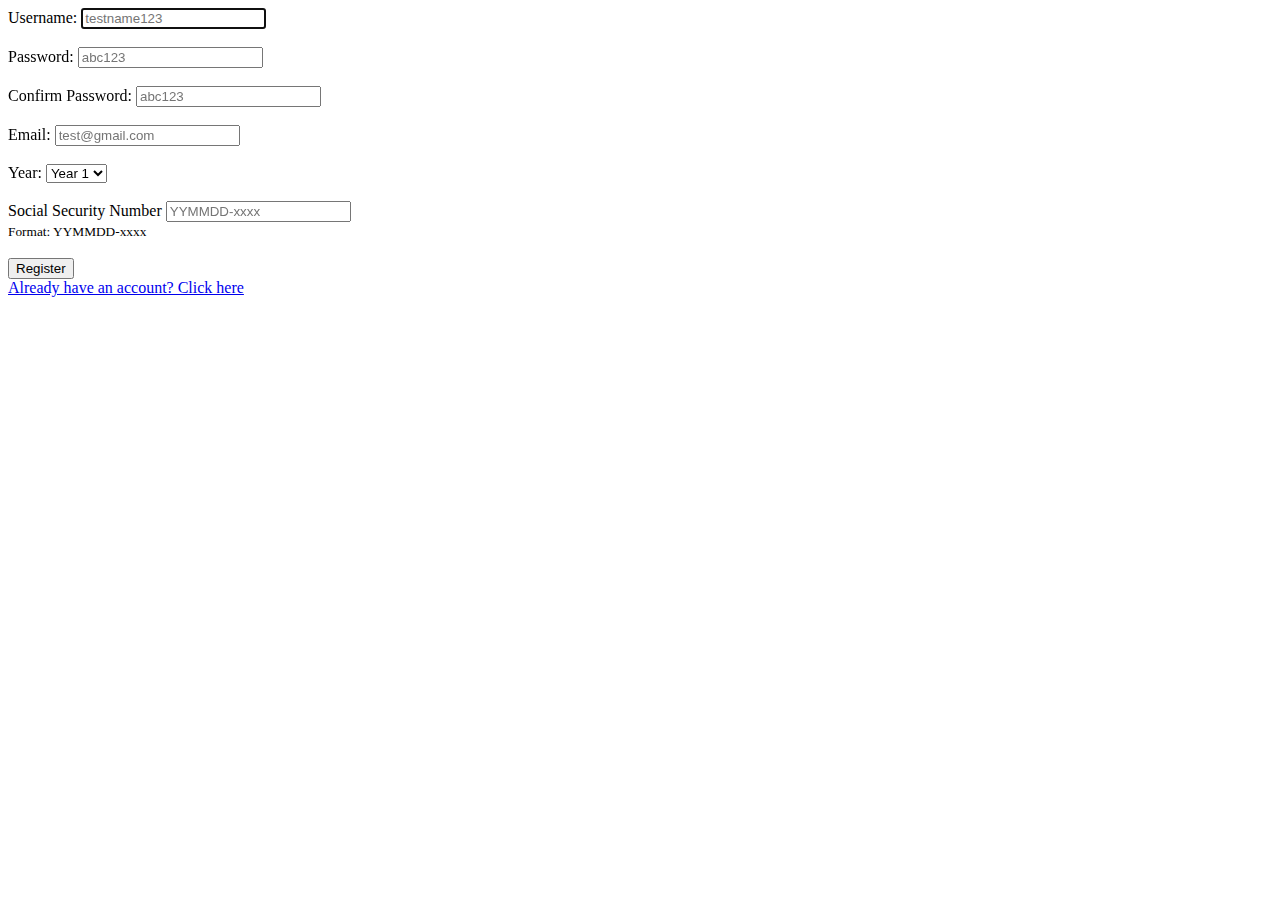
==== register.html @ d52fd246 "Add files via upload" ====
<!DOCTYPE html>
<html lang="en">
<head>
    <link rel="stylesheet" href="styles.css">
    <title>Register</title>
    <script src="script.js"></script>
</head>

<body>
    <form action="" onsubmit="return validateForm()">
        <label for="username">Username:</label>
        <input type="text" id="username" name="username" maxlength="20" placeholder="testname123" autofocus required><br><br>

        <label for="password">Password:</label>
        <input type="password" id="password" name="password"  placeholder="abc123" required ><br><br>

        <label for="verification">Confirm Password:</label>
        <input type="password" id="verification" name="verification"  placeholder="abc123" required ><br><br>



        <label for="email">Email:</label>
        <input type="email" id="email" name="email" placeholder="test@gmail.com" required><br><br>

        <label for="dropdown">Year: </label>
        <select id="dropdown">
            <option value="1">Year 1</option>
            <option value="2">Year 2</option>
            <option value="3">Year 3</option>
        </select><br><br>

        <label for="SSN">Social Security Number</label>
        <input type="text" id="SSN" name="SSN" pattern=[0-9]{6}-[0-9]{4} maxlength="11" placeholder="YYMMDD-xxxx"><br>
        <small>Format: YYMMDD-xxxx</small><br><br>

        <input type="submit" value="Register">

    </form>

    <a href="login.html">Already have an account? Click here</a>
</body>

</html>
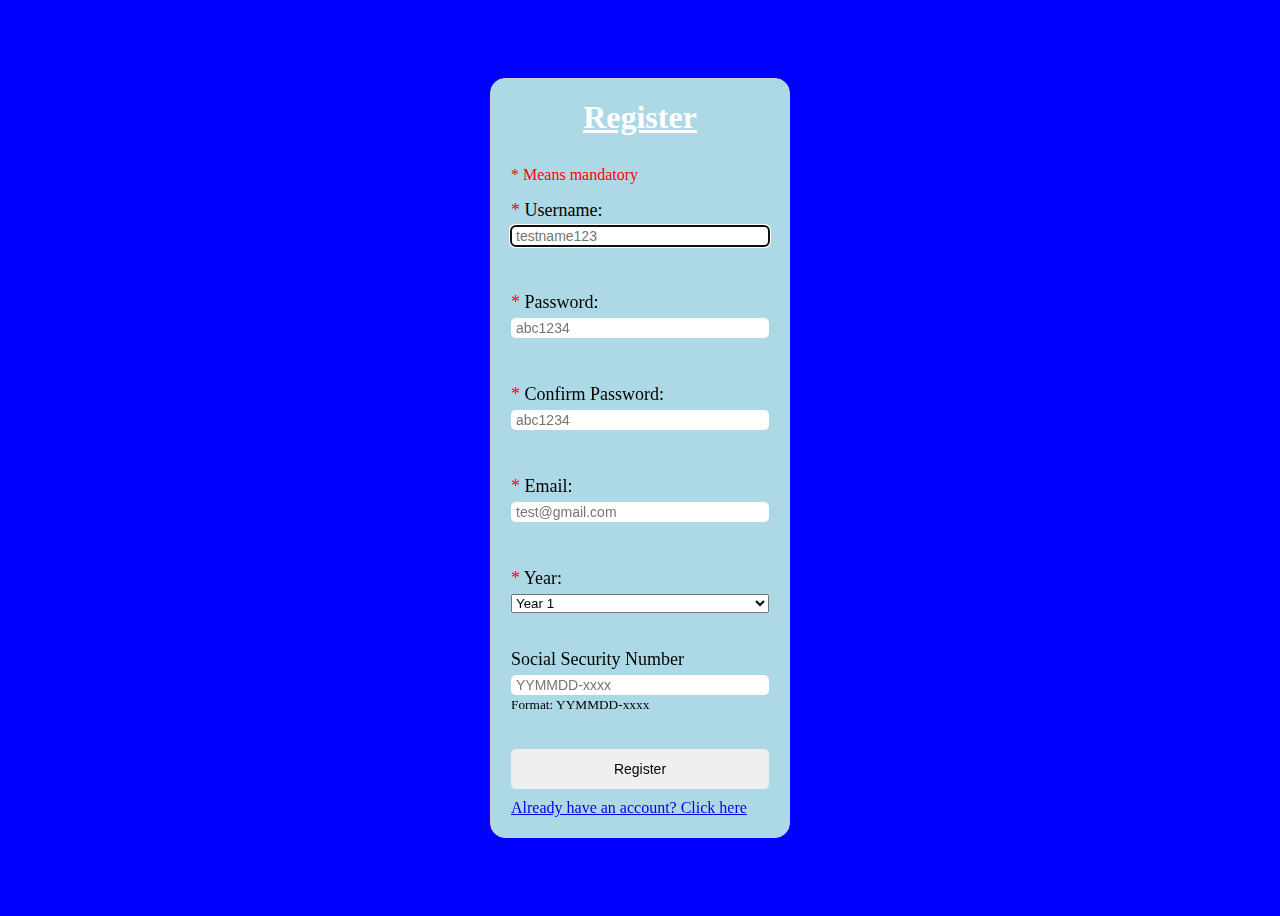
==== commit 21bdec1d: "mogus" ====
--- a/register.html
+++ b/register.html
@@ -7,37 +7,42 @@
 </head>
 
 <body>
-    <form action="" onsubmit="return validateForm()">
-        <label for="username">Username:</label>
-        <input type="text" id="username" name="username" maxlength="20" placeholder="testname123" autofocus required><br><br>
 
-        <label for="password">Password:</label>
-        <input type="password" id="password" name="password"  placeholder="abc123" required ><br><br>
+    <div class="container">
+        <div class="register-container">
+            <h1>Register</h1>
+            <p class="mandatory-text">* Means mandatory</p>
+            <form action="" onsubmit="return validateForm()">
+                <label for="username" class="mandatory">Username:</label>
+                <input type="text" id="username" name="username" maxlength="20" placeholder="testname123" autofocus required><br><br>
 
-        <label for="verification">Confirm Password:</label>
-        <input type="password" id="verification" name="verification"  placeholder="abc123" required ><br><br>
+                <label for="password" class="mandatory">Password:</label>
+                <input type="password" id="password" name="password"  placeholder="abc1234" required ><br><br>
 
+                <label for="verification" class="mandatory">Confirm Password:</label>
+                <input type="password" id="verification" name="verification"  placeholder="abc1234" required ><br><br>
 
+                <label for="email" class="mandatory">Email:</label>
+                <input type="email" id="email" name="email" placeholder="test@gmail.com" required><br><br>
 
-        <label for="email">Email:</label>
-        <input type="email" id="email" name="email" placeholder="test@gmail.com" required><br><br>
+                <label for="dropdown" class="mandatory">Year: </label>
+                <select id="dropdown">
+                    <option value="1">Year 1</option>
+                    <option value="2">Year 2</option>
+                    <option value="3">Year 3</option>
+                </select><br><br>
 
-        <label for="dropdown">Year: </label>
-        <select id="dropdown">
-            <option value="1">Year 1</option>
-            <option value="2">Year 2</option>
-            <option value="3">Year 3</option>
-        </select><br><br>
+                <label for="SSN">Social Security Number</label>
+                <div id="ssn">
+                    <input type="text" id="SSN" name="SSN" pattern=[0-9]{6}-[0-9]{4} maxlength="11" placeholder="YYMMDD-xxxx">
+                </div>
+                <small>Format: YYMMDD-xxxx</small><br><br>
+                <input type="submit" value="Register" onclick="return validateForm()">
 
-        <label for="SSN">Social Security Number</label>
-        <input type="text" id="SSN" name="SSN" pattern=[0-9]{6}-[0-9]{4} maxlength="11" placeholder="YYMMDD-xxxx"><br>
-        <small>Format: YYMMDD-xxxx</small><br><br>
-
-        <input type="submit" value="Register">
-
-    </form>
-
-    <a href="login.html">Already have an account? Click here</a>
+            </form>
+            <a href="login.html">Already have an account? Click here</a>
+        </div>
+    </div>
 </body>
 
 </html>--- a/styles.css
+++ b/styles.css
@@ -0,0 +1,83 @@
+body{
+    background-color: blue;
+}
+
+.container{
+    display: flex;
+    justify-content: center;
+    align-items: center;
+    height: 100vh;
+    margin: 0;
+    padding: 0;
+    box-sizing: border-box;
+}
+
+.register-container, .login-container{
+    display: inline-block;
+    padding: 20px;
+    border: 1px solid #ccc;
+    border-radius: 15px;
+    background-color: lightblue;
+    width: 300px;
+    box-sizing: border-box;
+}
+
+.register-container .mandatory-text {
+    color: red;
+    font-size: 14;
+}
+
+
+.register-container form, .login-container form{
+    display: flex;
+    flex-direction: column;
+}
+
+.register-container label, .login-container label {
+    margin-bottom: 5px;
+    font-size: 18px;
+}
+
+
+.register-container input, .login-container select, .register-container input[type="submit"]{
+    margin-bottom: 10px; 
+    height: 20px;
+    font-size: 14px;
+    padding: 0 5px;
+    border: none; 
+    border-radius: 5px;
+}
+
+.register-container h1, .login-container h1{
+    text-align: center;
+    font-size: 32px;
+    font-weight: bold;
+    color: white;
+    margin-bottom: 30px;
+    text-decoration: underline;
+    margin-top: 0;
+}
+
+
+#ssn {
+    display: flex;
+    flex-direction: column;
+}
+
+#ssn input{
+    margin-bottom: 2px;
+}
+
+
+.register-container input[type="submit"]{
+    height: 40px;
+}
+
+
+.mandatory:before{
+    content: "* ";
+    color: red;
+}
+
+
+
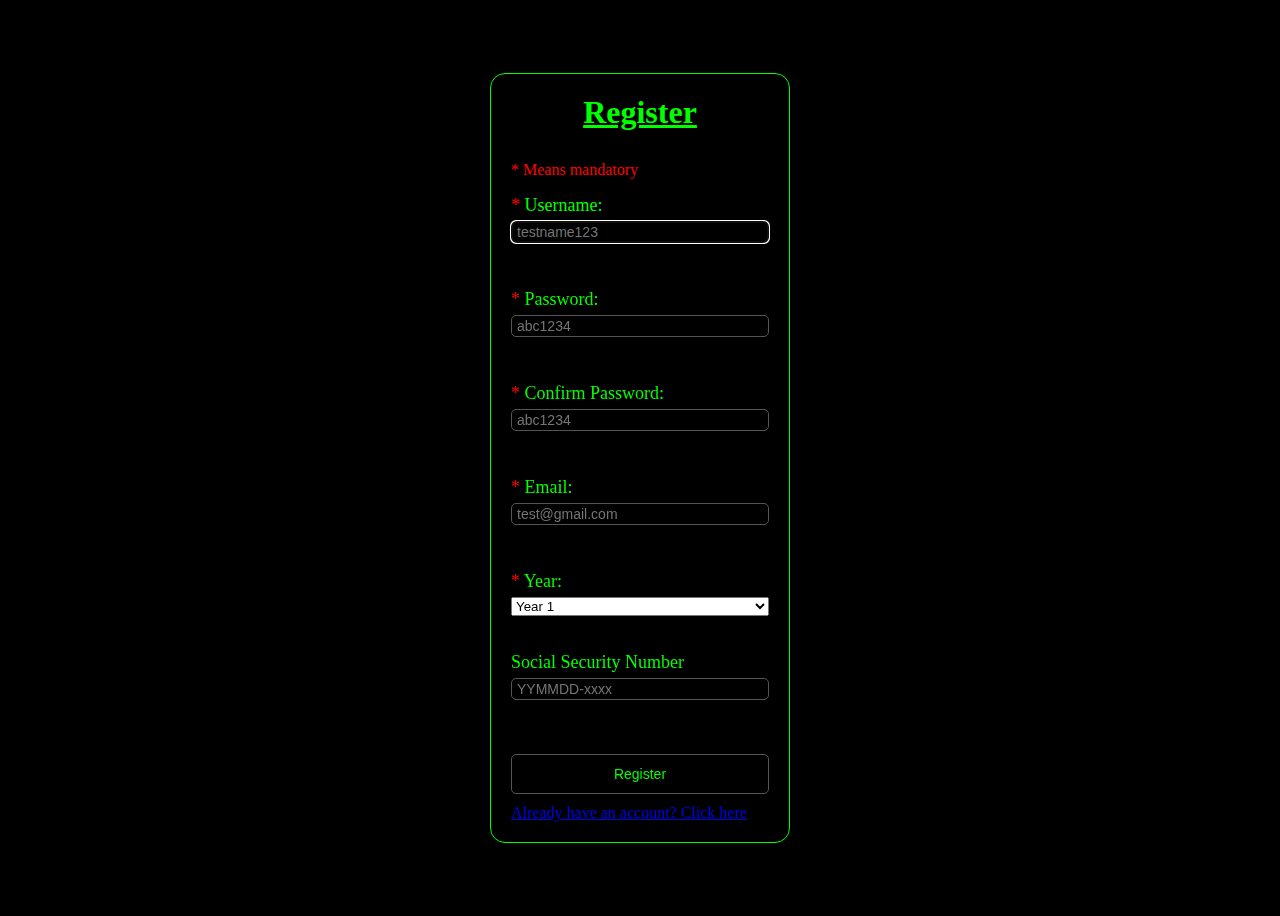
==== commit 84a7927d: "cleaned code" ====
--- a/register.html
+++ b/register.html
@@ -5,9 +5,7 @@
     <title>Register</title>
     <script src="script.js"></script>
 </head>
-
 <body>
-
     <div class="container">
         <div class="register-container">
             <h1>Register</h1>
@@ -38,11 +36,9 @@
                 </div>
                 <small>Format: YYMMDD-xxxx</small><br><br>
                 <input type="submit" value="Register" onclick="return validateForm()">
-
             </form>
             <a href="login.html">Already have an account? Click here</a>
         </div>
     </div>
 </body>
-
 </html>--- a/styles.css
+++ b/styles.css
@@ -1,5 +1,5 @@
 body{
-    background-color: blue;
+    background-color: #000;
 }
 
 .container{
@@ -15,14 +15,15 @@
 .register-container, .login-container{
     display: inline-block;
     padding: 20px;
-    border: 1px solid #ccc;
+    border: 1px solid #0f0;
     border-radius: 15px;
-    background-color: lightblue;
+    background-color: #000;
     width: 300px;
     box-sizing: border-box;
+
 }
 
-.register-container .mandatory-text {
+.register-container .mandatory-text, .login-container .mandatory-text {
     color: red;
     font-size: 14;
 }
@@ -36,23 +37,26 @@
 .register-container label, .login-container label {
     margin-bottom: 5px;
     font-size: 18px;
+    color: #0f0;
 }
 
 
-.register-container input, .login-container select, .register-container input[type="submit"]{
+.register-container input, .login-container input, .register-container input[type="submit"], .login-container input[type="submit"]{
     margin-bottom: 10px; 
     height: 20px;
     font-size: 14px;
     padding: 0 5px;
-    border: none; 
+    border: 1px solid #555; 
     border-radius: 5px;
+    color: #0f0;
+    background-color: #000;
 }
 
 .register-container h1, .login-container h1{
     text-align: center;
     font-size: 32px;
     font-weight: bold;
-    color: white;
+    color: #0f0;
     margin-bottom: 30px;
     text-decoration: underline;
     margin-top: 0;
@@ -76,7 +80,7 @@
 
 .mandatory:before{
     content: "* ";
-    color: red;
+    color: #f00;
 }
 
 
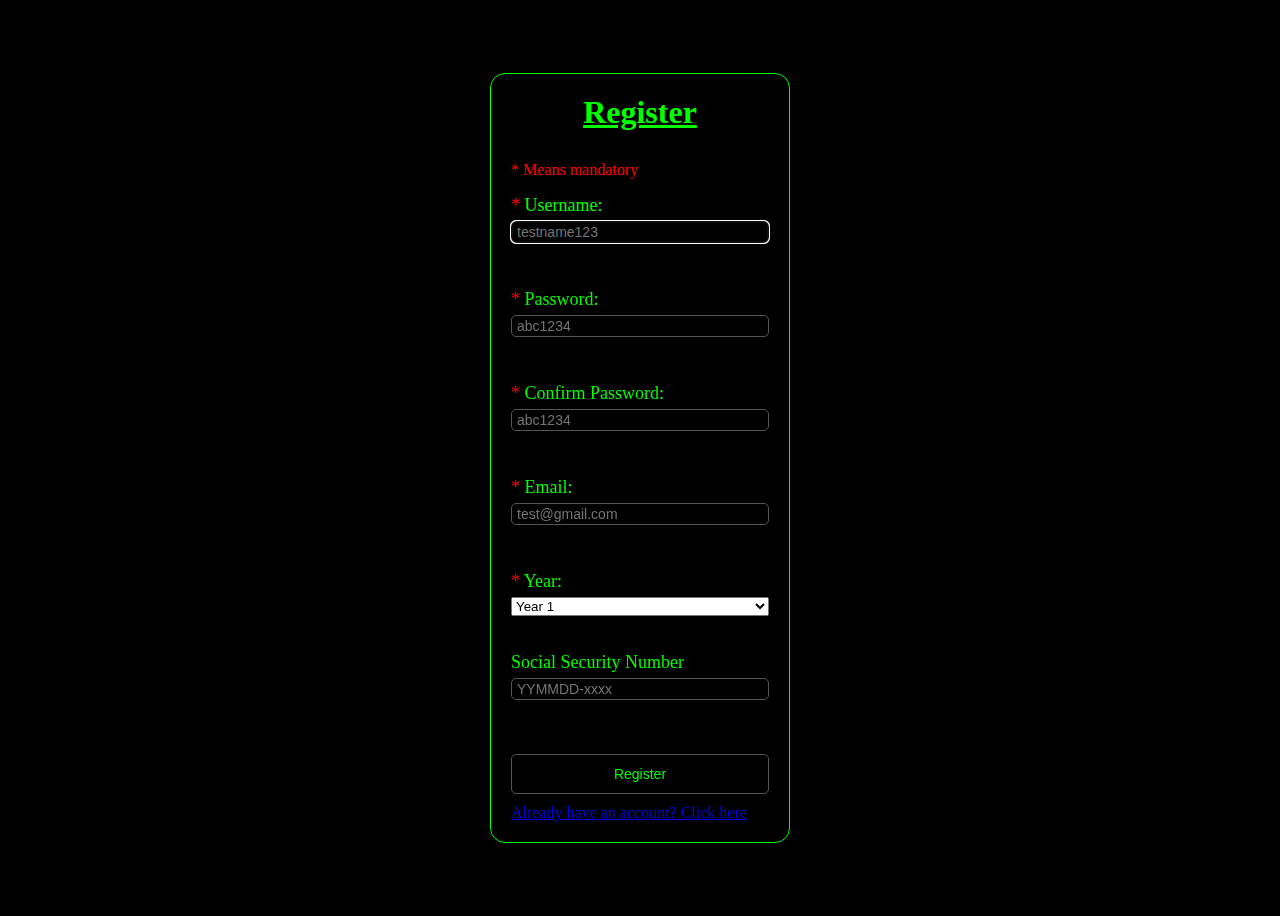
==== commit 88c892b0: "commented css" ====
--- a/register.html
+++ b/register.html
@@ -1,3 +1,5 @@
+<!--- Marcus H TE21B --->
+
 <!DOCTYPE html>
 <html lang="en">
 <head>
--- a/styles.css
+++ b/styles.css
@@ -1,7 +1,10 @@
+/* Marcus H TE21B */
+
 body{
     background-color: #000;
 }
 
+/* Container Layout */
 .container{
     display: flex;
     justify-content: center;
@@ -12,6 +15,7 @@
     box-sizing: border-box;
 }
 
+/* Register- and login-container styling*/
 .register-container, .login-container{
     display: inline-block;
     padding: 20px;
@@ -23,24 +27,26 @@
 
 }
 
+/* Styling for mandatory text */
 .register-container .mandatory-text, .login-container .mandatory-text {
     color: red;
     font-size: 14;
 }
 
-
+/* Form styles */
 .register-container form, .login-container form{
     display: flex;
     flex-direction: column;
 }
 
+/* Label styles */
 .register-container label, .login-container label {
     margin-bottom: 5px;
     font-size: 18px;
     color: #0f0;
 }
 
-
+/* Styling for input fields */
 .register-container input, .login-container input, .register-container input[type="submit"], .login-container input[type="submit"]{
     margin-bottom: 10px; 
     height: 20px;
@@ -52,6 +58,7 @@
     background-color: #000;
 }
 
+/* Styling for headings */
 .register-container h1, .login-container h1{
     text-align: center;
     font-size: 32px;
@@ -62,22 +69,23 @@
     margin-top: 0;
 }
 
-
+/* Styling for SSN input */
 #ssn {
     display: flex;
     flex-direction: column;
 }
 
+/* Bottom margin for SSN input */
 #ssn input{
     margin-bottom: 2px;
 }
 
-
+/* Styling for submit button */
 .register-container input[type="submit"]{
     height: 40px;
 }
 
-
+/* Styling for mandatory asterisk (*) */
 .mandatory:before{
     content: "* ";
     color: #f00;
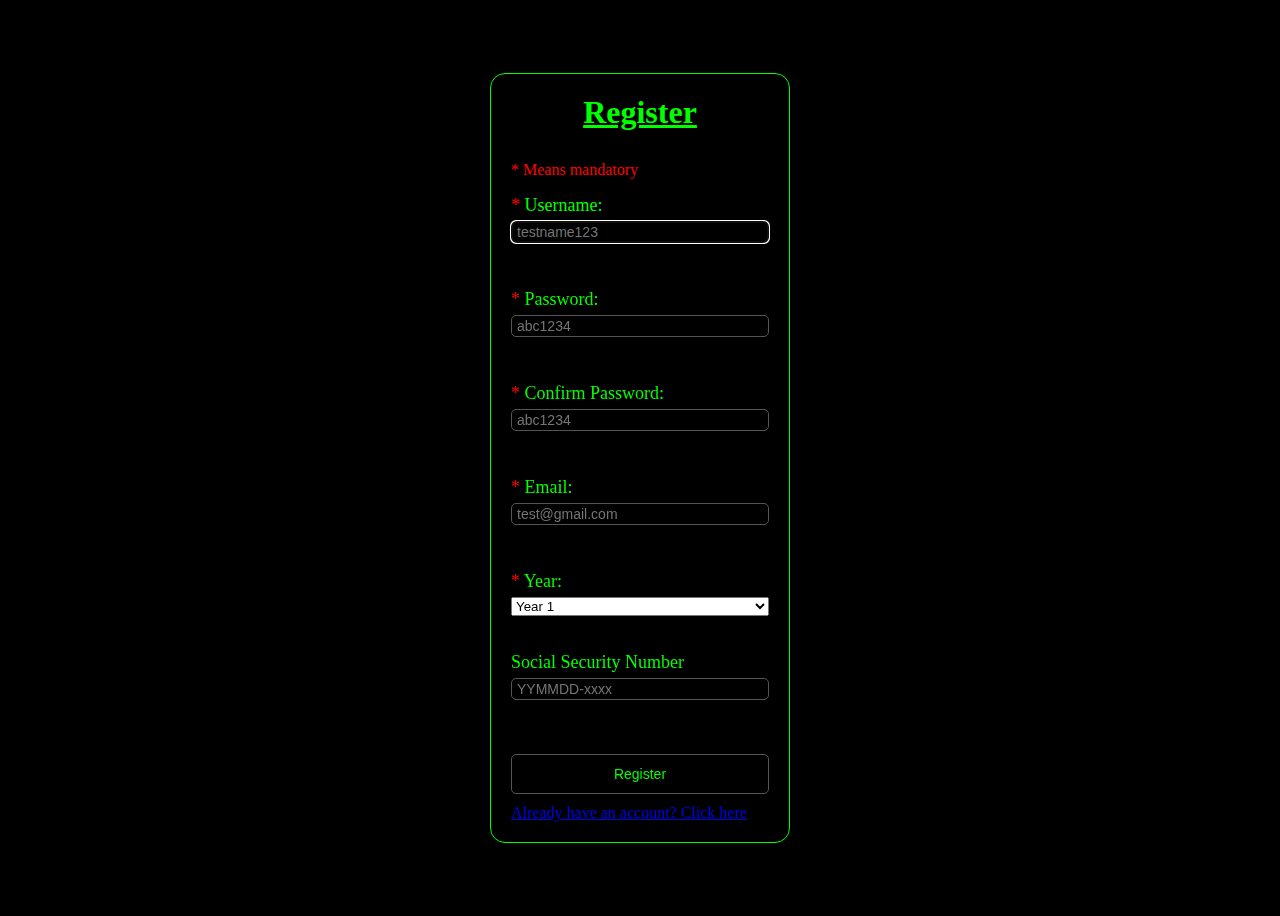
==== commit 0358825d: "register commented" ====
--- a/register.html
+++ b/register.html
@@ -8,17 +8,17 @@
     <script src="script.js"></script>
 </head>
 <body>
-    <div class="container">
-        <div class="register-container">
-            <h1>Register</h1>
-            <p class="mandatory-text">* Means mandatory</p>
-            <form action="" onsubmit="return validateForm()">
+    <div class="container"> <!--- Container for layout --->
+        <div class="register-container"> <!--- Container for register section --->
+            <h1>Register</h1> <!--- Heading for register section --->
+            <p class="mandatory-text">* Means mandatory</p> <!--- Paragraph explaining mandatory fields --->
+            <form action="" onsubmit="return validateForm()"> <!--- Form for registration --->
                 <label for="username" class="mandatory">Username:</label>
                 <input type="text" id="username" name="username" maxlength="20" placeholder="testname123" autofocus required><br><br>
 
                 <label for="password" class="mandatory">Password:</label>
                 <input type="password" id="password" name="password"  placeholder="abc1234" required ><br><br>
-
+                <!--- Input fields for username, password, password verification, email, grade and social security number--->
                 <label for="verification" class="mandatory">Confirm Password:</label>
                 <input type="password" id="verification" name="verification"  placeholder="abc1234" required ><br><br>
 
@@ -37,9 +37,9 @@
                     <input type="text" id="SSN" name="SSN" pattern=[0-9]{6}-[0-9]{4} maxlength="11" placeholder="YYMMDD-xxxx">
                 </div>
                 <small>Format: YYMMDD-xxxx</small><br><br>
-                <input type="submit" value="Register" onclick="return validateForm()">
-            </form>
-            <a href="login.html">Already have an account? Click here</a>
+                <input type="submit" value="Register" onclick="return validateForm()"> <!--- Submit button --->
+            </form> <!--- End of form--->
+            <a href="login.html">Already have an account? Click here</a> <!--- Link to login page--->
         </div>
     </div>
 </body>
--- a/styles.css
+++ b/styles.css
@@ -1,5 +1,6 @@
 /* Marcus H TE21B */
 
+/* General styles */
 body{
     background-color: #000;
 }
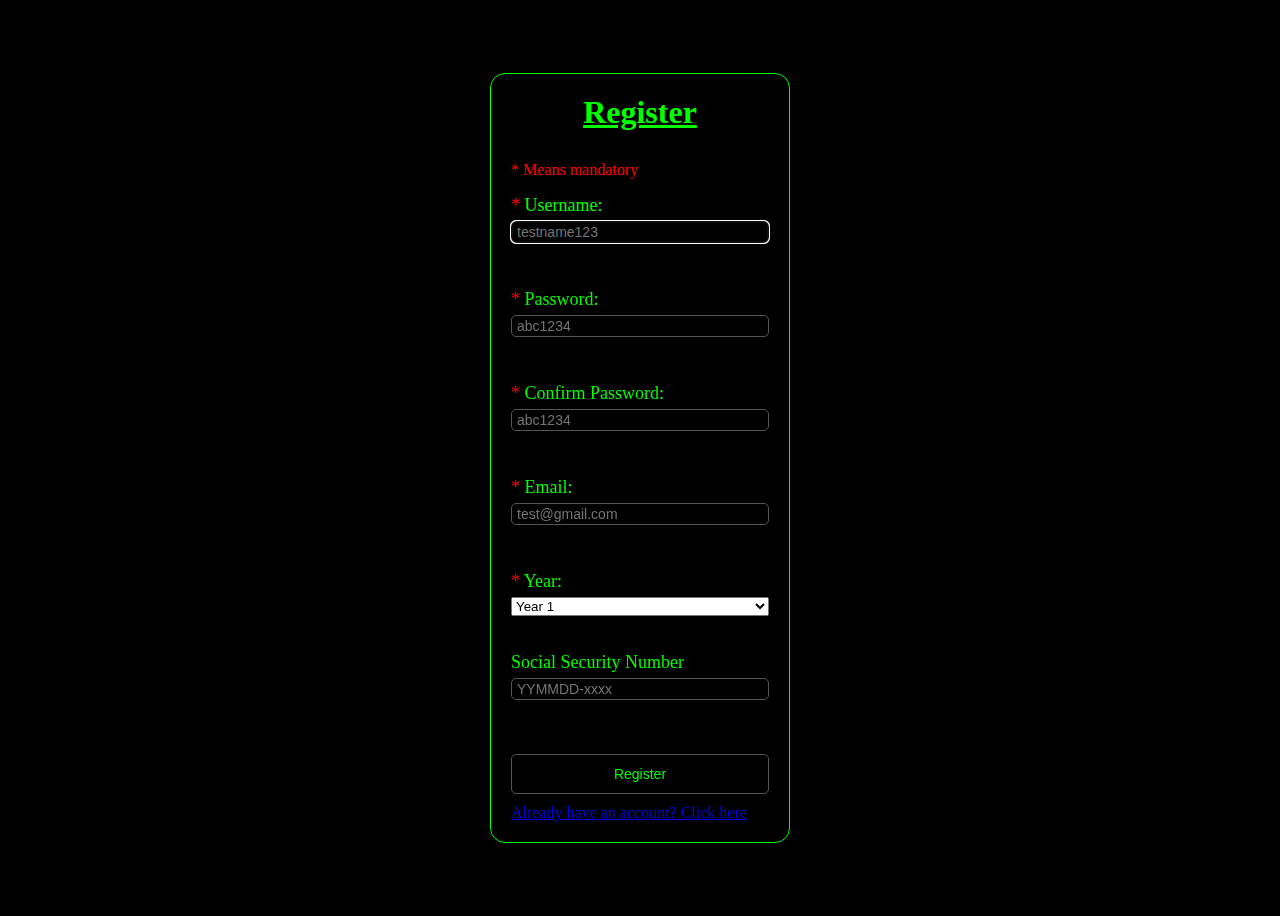
==== commit 21c7289e: "commented" ====
--- a/register.html
+++ b/register.html
@@ -18,9 +18,11 @@
 
                 <label for="password" class="mandatory">Password:</label>
                 <input type="password" id="password" name="password"  placeholder="abc1234" required ><br><br>
-                <!--- Input fields for username, password, password verification, email, grade and social security number--->
+
                 <label for="verification" class="mandatory">Confirm Password:</label>
                 <input type="password" id="verification" name="verification"  placeholder="abc1234" required ><br><br>
+                
+                <!--- Input fields for username, password, password verification, email, grade and social security number--->
 
                 <label for="email" class="mandatory">Email:</label>
                 <input type="email" id="email" name="email" placeholder="test@gmail.com" required><br><br>
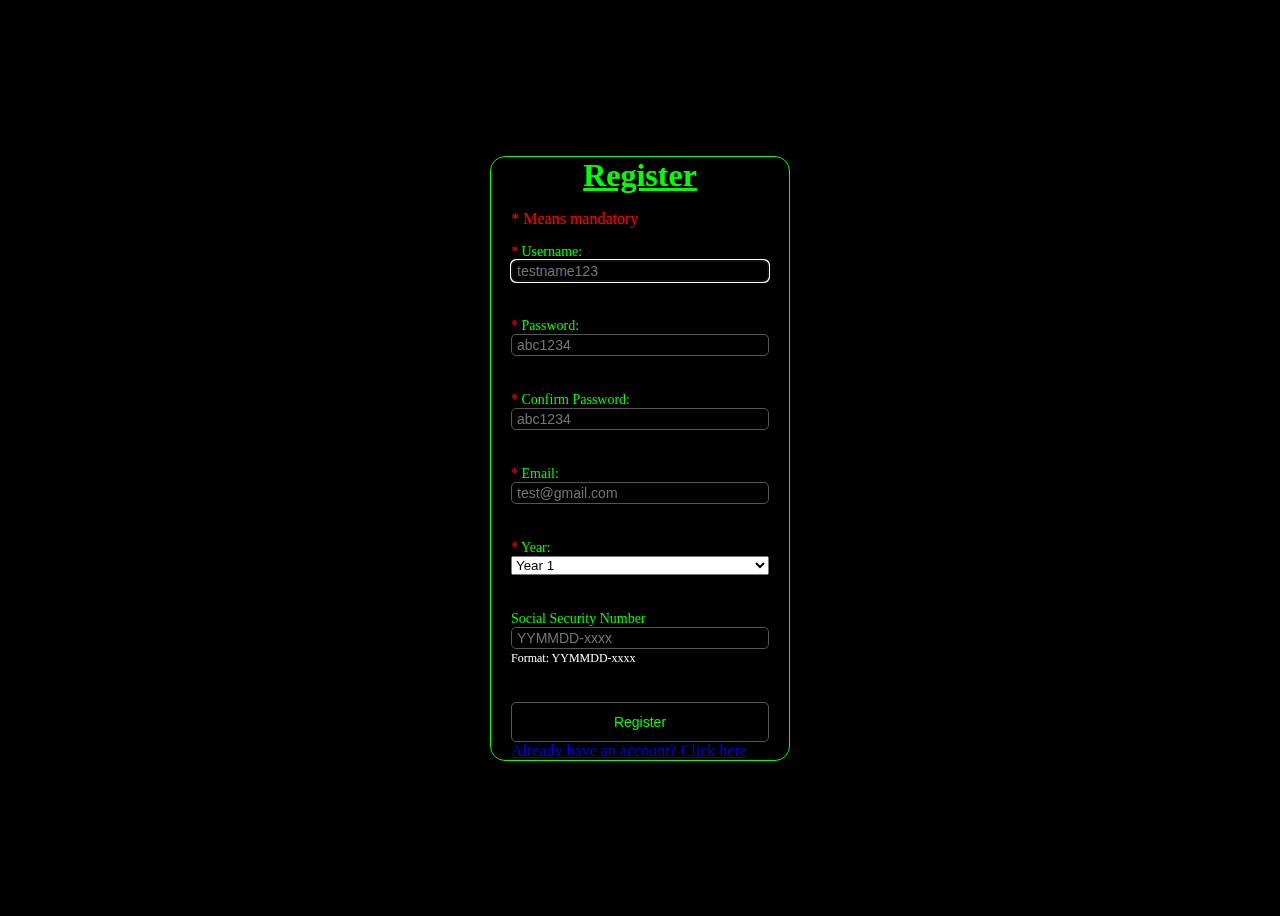
==== commit 328b2f80: "updated css and register" ====
--- a/register.html
+++ b/register.html
@@ -38,7 +38,7 @@
                 <div id="ssn">
                     <input type="text" id="SSN" name="SSN" pattern=[0-9]{6}-[0-9]{4} maxlength="11" placeholder="YYMMDD-xxxx">
                 </div>
-                <small>Format: YYMMDD-xxxx</small><br><br>
+                <small id="format-information">Format: YYMMDD-xxxx</small><br><br>
                 <input type="submit" value="Register" onclick="return validateForm()"> <!--- Submit button --->
             </form> <!--- End of form--->
             <a href="login.html">Already have an account? Click here</a> <!--- Link to login page--->
--- a/styles.css
+++ b/styles.css
@@ -11,6 +11,8 @@
     justify-content: center;
     align-items: center;
     height: 100vh;
+    max-height: 100vh;
+    min-height: 100vh;
     margin: 0;
     padding: 0;
     box-sizing: border-box;
@@ -19,13 +21,13 @@
 /* Register- and login-container styling*/
 .register-container, .login-container{
     display: inline-block;
-    padding: 20px;
+    padding-left: 20px;
+    padding-right: 20px;
     border: 1px solid #0f0;
     border-radius: 15px;
     background-color: #000;
     width: 300px;
     box-sizing: border-box;
-
 }
 
 /* Styling for mandatory text */
@@ -42,14 +44,14 @@
 
 /* Label styles */
 .register-container label, .login-container label {
-    margin-bottom: 5px;
-    font-size: 18px;
+    margin-bottom: 0;
+    font-size: 14px;
     color: #0f0;
 }
 
 /* Styling for input fields */
 .register-container input, .login-container input, .register-container input[type="submit"], .login-container input[type="submit"]{
-    margin-bottom: 10px; 
+    margin-bottom: 0; 
     height: 20px;
     font-size: 14px;
     padding: 0 5px;
@@ -65,7 +67,7 @@
     font-size: 32px;
     font-weight: bold;
     color: #0f0;
-    margin-bottom: 30px;
+    margin-bottom: 10px;
     text-decoration: underline;
     margin-top: 0;
 }
@@ -81,6 +83,11 @@
     margin-bottom: 2px;
 }
 
+#format-information{
+    color:white;
+    font-size: 12px;
+}
+
 /* Styling for submit button */
 .register-container input[type="submit"]{
     height: 40px;
